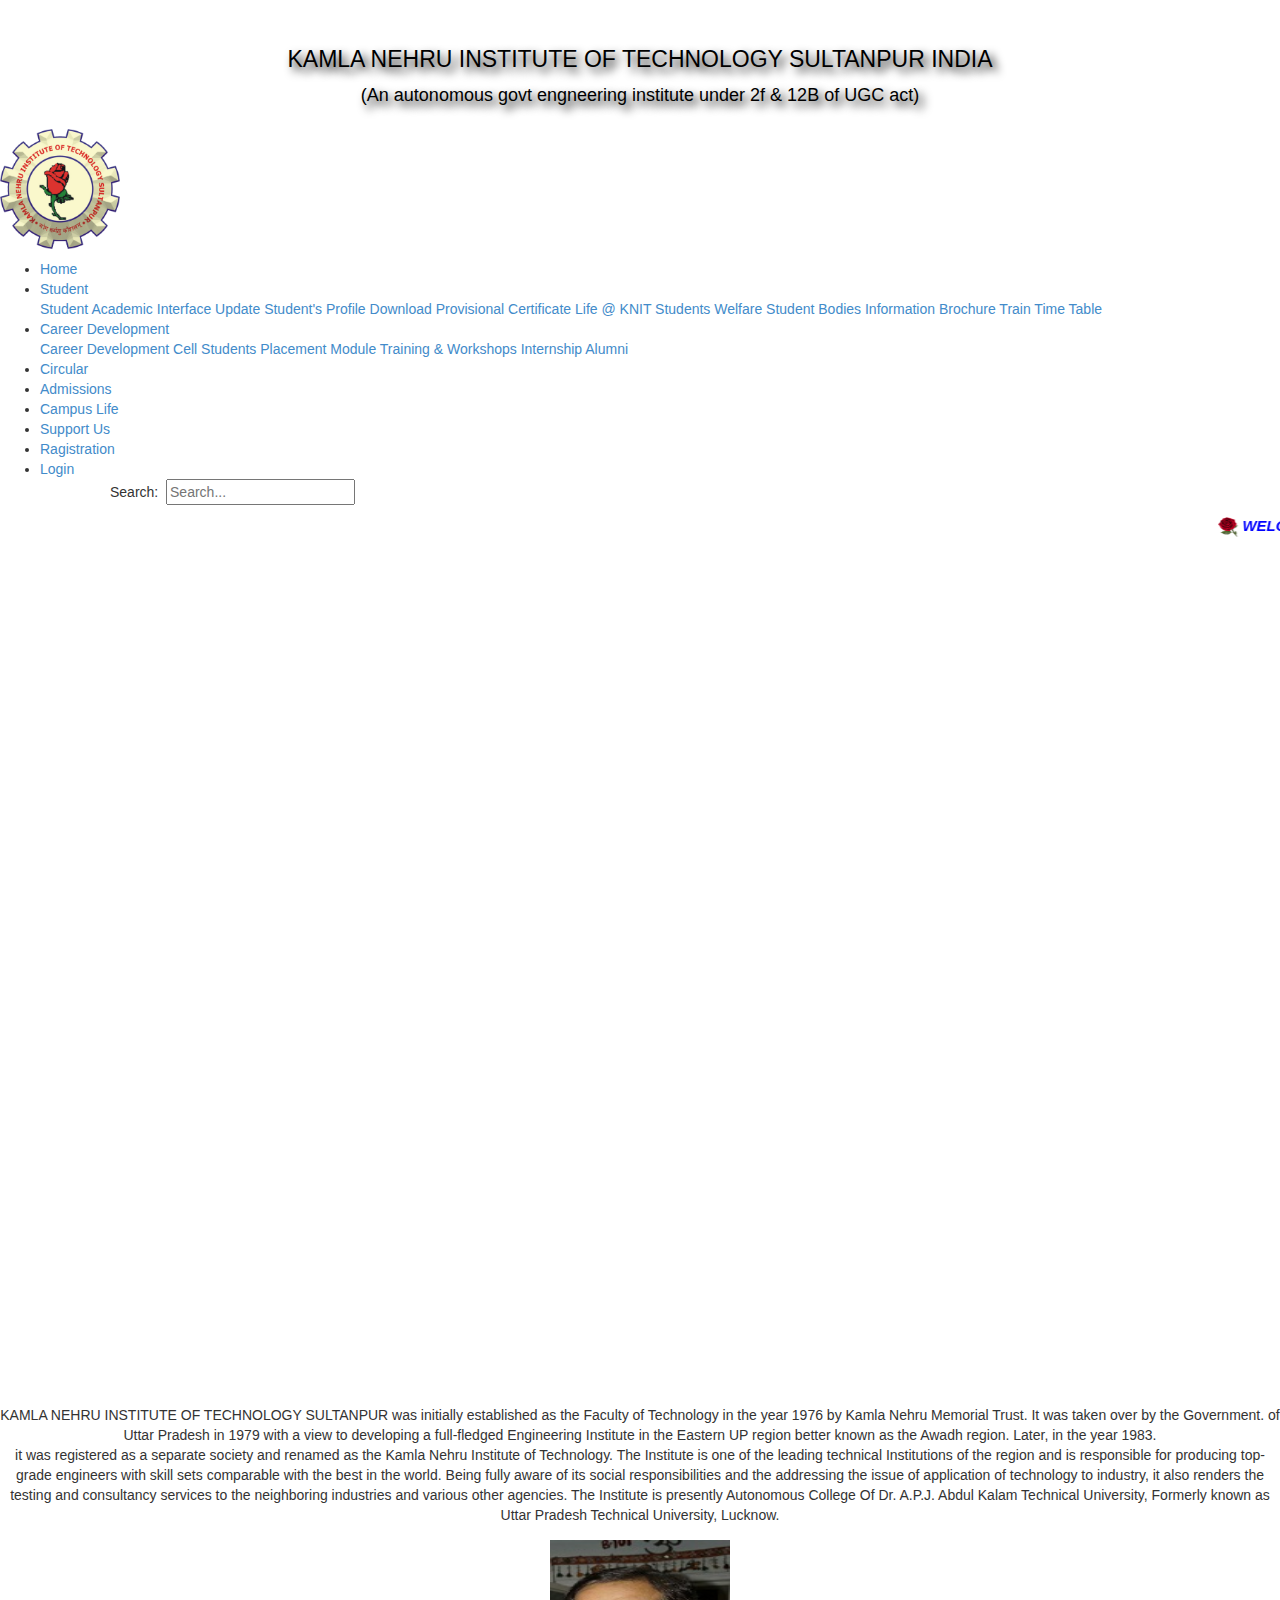
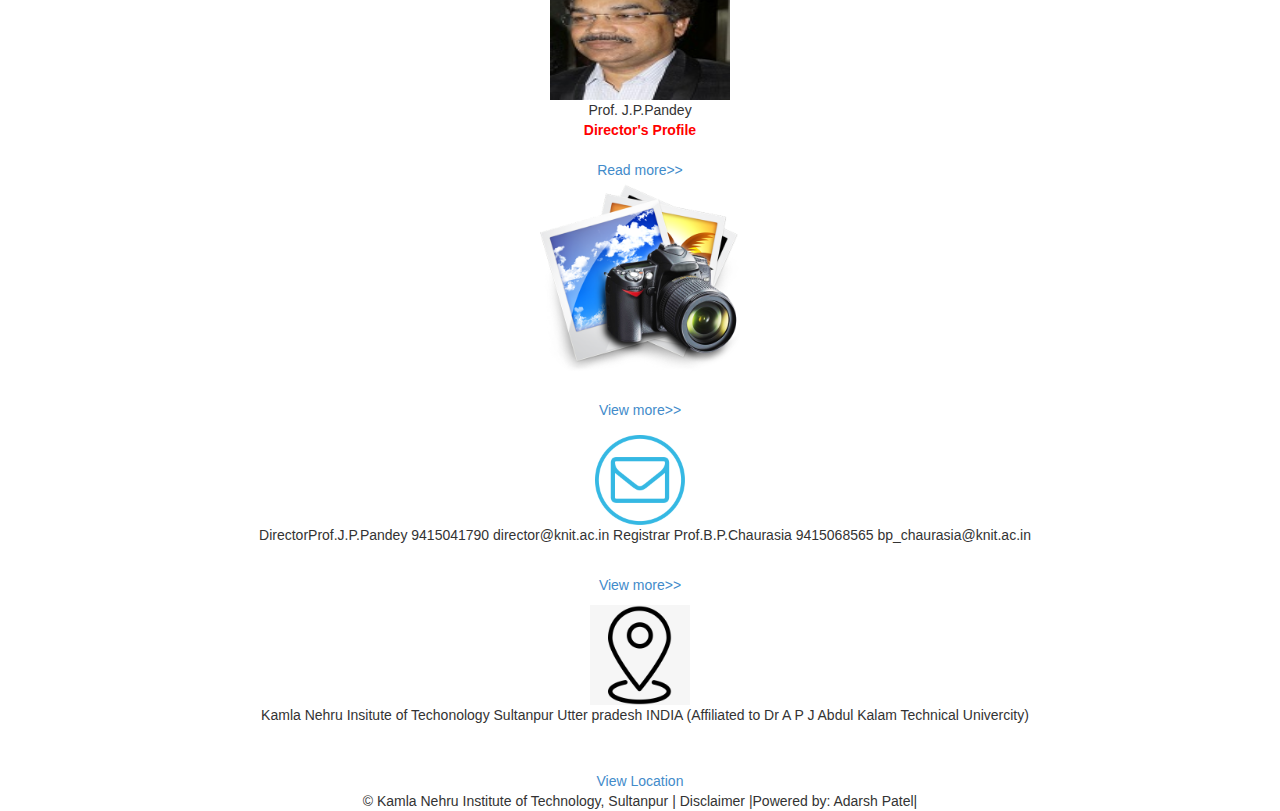
==== abt.html @ c0f7f1ed "Add files via upload" ====
<!DOCTYPE html>
<html>
<head>
  <title>KAMLA NEHRU INSTITUTE OF TECHNOLOGY (KNIT) SULTANPUR</title>
  <link rel="shortcut icon" href="image/favicon.ico" />
  <link rel="stylesheet" type="text/css" href="css/bootstrap.css">
  <link rel="stylesheet" type="text/css" href="css/style.css">
  
  <meta name="viewport" content="width=device-width, initial-scale=1">
</head>
<body>
  <div id="border"> 
    <div class="b" style="float: left;"></div>
    <div class="b" style="float: right;"></div>
    <div id="h1">
      <br>
      <center><h2><span style="font-size:23px; color:black; text-shadow:5px 5px 10px black;">
KAMLA NEHRU INSTITUTE OF TECHNOLOGY SULTANPUR INDIA</h2></span>
    <span style="font-size:18px; color:black; text-shadow:5px 5px 10px black;">
(An autonomous govt engneering institute under 2f & 12B of UGC act)</span></center>
  </div>
  <div id="header">
    <br>
  <g><img src="image/KNITlogo.png" height="120px" width="120px"/></g>
  </div>
  <div id="menu">
       
    <ul style="margin-top: 10px;">
          <li><a href="index.html">Home</a></li>
        <div class="dropdown">
          <li><a href="#">Student</a></li>
        <div class="dropdown-content">
          <a href="#">Student Academic Interface</a>
          <a href="#">Update Student's Profile</a>
          <a href="#">Download Provisional Certificate</a>
          <a href="#">Life @ KNIT</a>
          <!--<div class="dropdown-content">
            <a href="#">Campus</a>
            <a href="#">Library</a>
            <a href="#">Bank</a>
          </div></div>  -->
          <a href="#">Students Welfare</a>
          <a href="#">Student Bodies</a>
          <a href="#">Information Brochure</a>
          <a href="#">Train Time Table</a>
        </div></div>
        <div class="dropdown">
          <li><a href="#">Career Development</a></li>
        <div class="dropdown-content">
          <a href="#">Career Development Cell</a>
          <a href="#">Students Placement Module</a>
          <a href="#">Training & Workshops</a>
          <a href="#">Internship</a>
          <a href="#">Alumni</a>
        </div></div>
          <li><a   href="#">Circular</a></li>
          <li><a   href="#">Admissions</a></li>
          <li><a   href="#">Campus Life</a></li>
          <li><a   href="#">Support Us</a></li>
           <li><a   href="StudentRegistration.html" target="blank">Ragistration</a></li>
          <li><a   href="stusentlogin.html" target="blank">Login</a></li>
          <t style="margin-left: 70px;">Search:&nbsp</t>
         <input type="text" placeholder="Search..." >
     </ul>
      </div>
      <div id="mark"><span style="font-size:15px; color:blue;">
<marquee scrollamount="7"><b><img src="image/rose.png" height="20px" width="20pxs"> <i>WELCOME TO KAMLA NEHRU INSTITUTE OF TECHNOLOGY SULTANPUR INDIA</i><img src="image/rose.png" height="20px" width="20pxs"></b></marquee></span></div>
  
<div id="middle">
        <center>
            <div class="slideshow-container">

                <div class="mySlides fade">
                  <img src="image/IMG20190824121503.jpg" style="width:1000px;height:350px;" alt="Academic">
                  <div class="text">Academic Block</div>
                </div>
                
                <div class="mySlides fade">
                  <img src="image/H_202006231147187701.jpg" style="width:1000px;height:350px;" alt="Hostel">
                  <div class="text">Kalam Hostel</div>
                </div>
                
                <div class="mySlides fade">
                  <img src="image/H_202006231145006756.jpg" style="width:1000px;height:350px;" alt="Admin Block">
                  <div class="text">Adminstrative Bhavan</div>
                </div>
                <div class="mySlides fade">
                  <img src="image/IMG20190902083725.jpg" style="width:1000px;height:350px;" alt="gROUND">
                  <div class="text">KNI Park</div>
                </div>
                </div>
                <br>
                
                <div style="text-align:center">
                  <span class="dot"></span> 
                  <span class="dot"></span> 
                  <span class="dot"></span> 
                  <span class="dot"></span> 
                </div>
                <script src="js/slider.js"></script>     
        <br>  
            <div id="slider">
    <p>KAMLA NEHRU INSTITUTE OF TECHNOLOGY SULTANPUR was initially established as the Faculty of Technology in the year 1976 by Kamla Nehru Memorial Trust. It was taken over by the Government. of Uttar Pradesh in 1979 with a view to developing a full-fledged Engineering Institute in the Eastern UP region better known as the Awadh region. Later, in the year 1983.<br>it was registered as a separate society and renamed as the Kamla Nehru Institute of Technology.

The Institute is one of the leading technical Institutions of the region and is responsible for producing top-grade engineers with skill sets comparable with the best in the world. Being fully aware of its social responsibilities and the addressing the issue of application of technology to industry, it also renders the testing and consultancy services to the neighboring industries and various other agencies. The Institute is presently Autonomous College Of Dr. A.P.J. Abdul Kalam Technical University, Formerly known as Uttar Pradesh Technical University, Lucknow.</p>
            </div>
        </center>  
</div>
<div id="footer">
    <div class="f1"><center><img src="image/director.jpg" height="160px;" width="180px;" style="margin-top: 5px" border="5px white;"><br>Prof. J.P.Pandey<br><b style="color: red">Director's Profile</b><br><br><a href="director.html" style="border: 0px;"><n1>Read more>></n1></a></center></div>
        <div class="f1"><center><img src="image/photo-gallery.png" height="200px;" width="200px;"><br><br><a href="gallery.html" style="border: 0px;"><n1>View more>></n1></a></center></div>
        <div class="f1"><center><img src="image/contect.png" height="90px;" width="90px;" style="margin-top: 15PX;">
<p style="margin-left: 10px;">DirectorProf.J.P.Pandey 9415041790 director@knit.ac.in
Registrar Prof.B.P.Chaurasia 9415068565 bp_chaurasia@knit.ac.in</p><br><a href="contact.html" style="border: 0px;"><n1>View more>></n1></a></center></div>
        <div class="f1"><center><img src="image/pta.jpg" height="100px;" width="100px;" style="margin-top: 10px;"><p style="margin-left: 10px;margin-bottom: 26px;">Kamla Nehru Insitute of Techonology Sultanpur Utter pradesh INDIA (Affiliated to Dr A P J Abdul Kalam Technical Univercity)</p><br><a href="https:www.google.com/maps/dirKamla+Nehru+Institute+of+Technology,+Sultanpur+(U.P.),+Sultanpur+-+Kadipur+Rd,+Sultanpur,+Uttar+Pradesh+228118/data=!4m6!4m5!1m1!4e2!1m2!1m1!1s0x399a7c86d691219f:0x99a3eb1e7c07f78f?sa=X&ved=2ahUKEwjW_8CUu73nAhVIU30KHY4_BF4Q48ADMAV6BAgHECg" style="border: 0px;margin-top: 15px; "><n1>View Location</n1></a></center></div></div>
        <div id="flast"><center><d style="font-weight: lighter; font-size: 14px; margin-top: 20px;
" >&copy Kamla Nehru Institute of Technology, Sultanpur | Disclaimer |Powered by: Adarsh Patel|
</d></center></div>
</div>
</body>
</html>
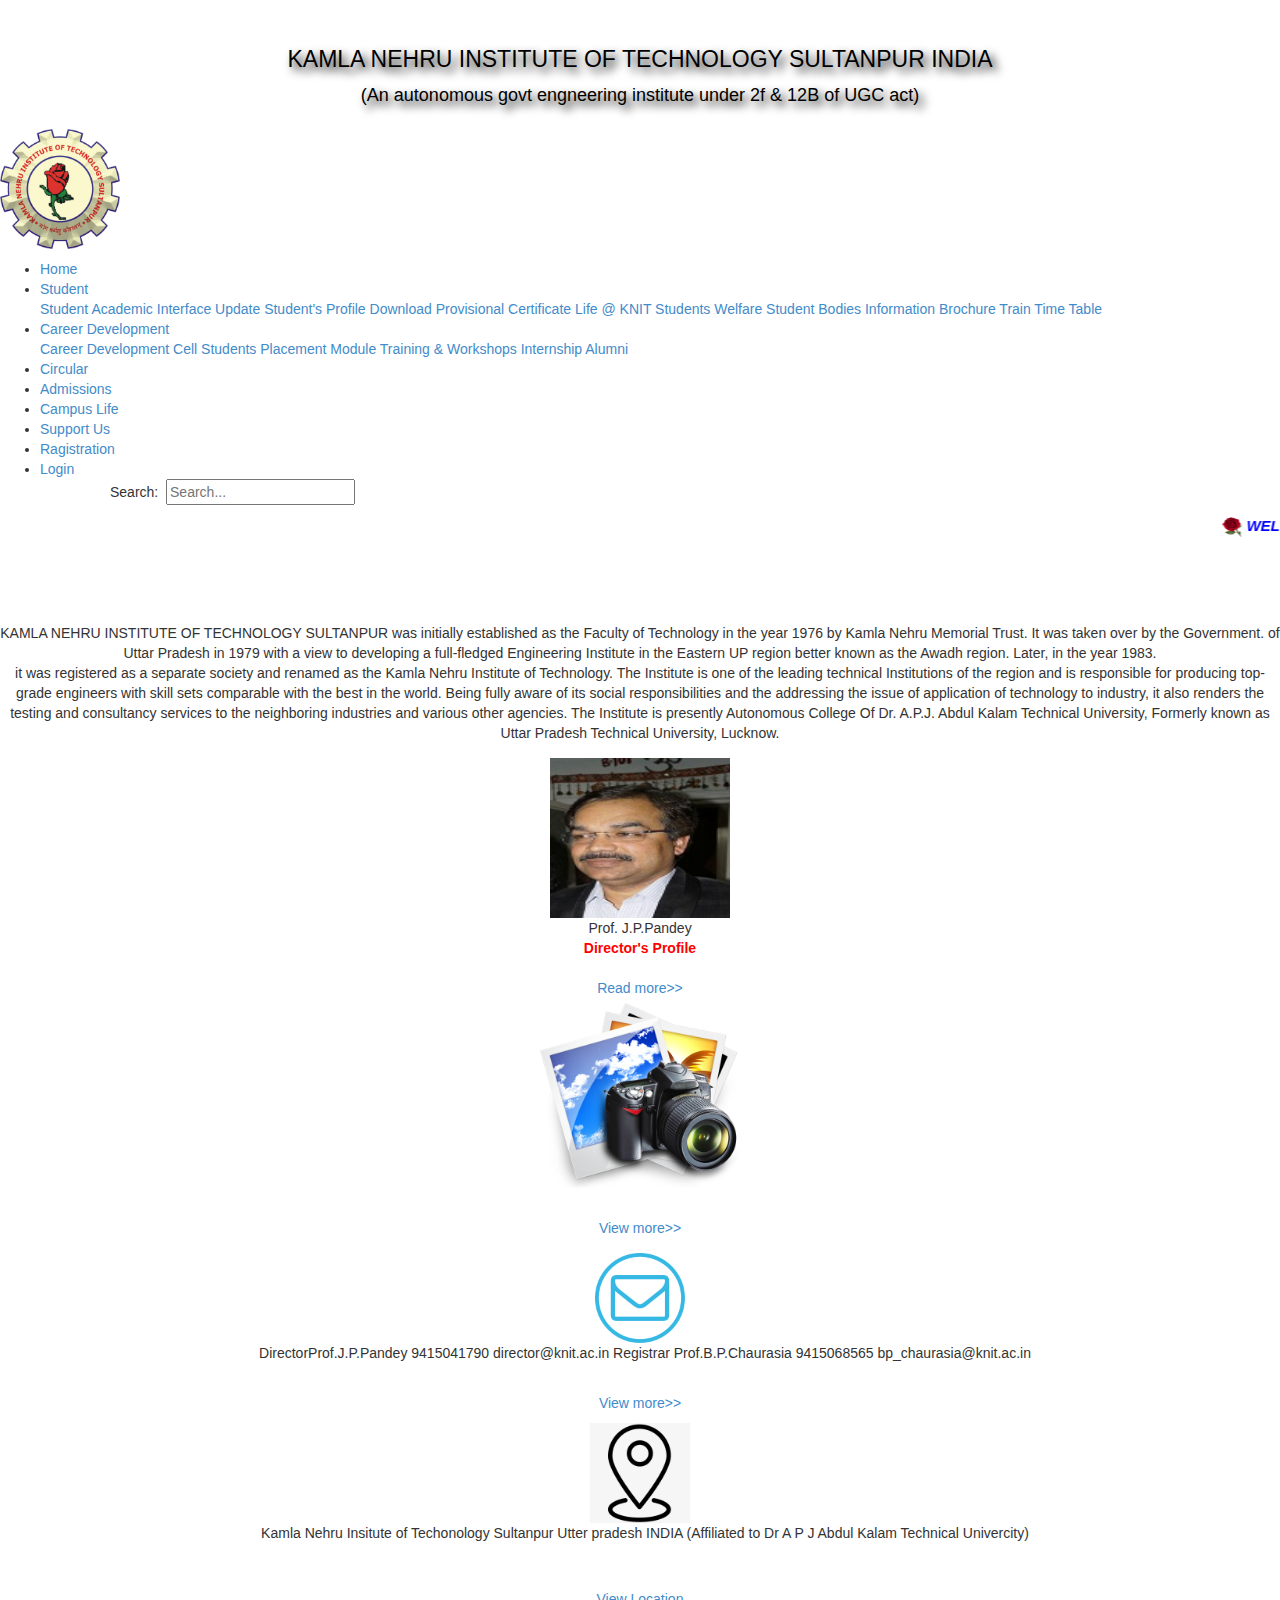
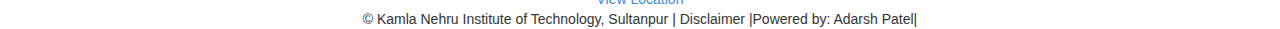
==== commit 89a8216c: "Update abt.html" ====
--- a/abt.html
+++ b/abt.html
@@ -97,7 +97,7 @@
                   <span class="dot"></span> 
                   <span class="dot"></span> 
                 </div>
-                <script src="js/slider.js"></script>     
+                <script src="slider.js"></script>     
         <br>  
             <div id="slider">
     <p>KAMLA NEHRU INSTITUTE OF TECHNOLOGY SULTANPUR was initially established as the Faculty of Technology in the year 1976 by Kamla Nehru Memorial Trust. It was taken over by the Government. of Uttar Pradesh in 1979 with a view to developing a full-fledged Engineering Institute in the Eastern UP region better known as the Awadh region. Later, in the year 1983.<br>it was registered as a separate society and renamed as the Kamla Nehru Institute of Technology.
@@ -118,4 +118,4 @@
 </d></center></div>
 </div>
 </body>
-</html>+</html>
